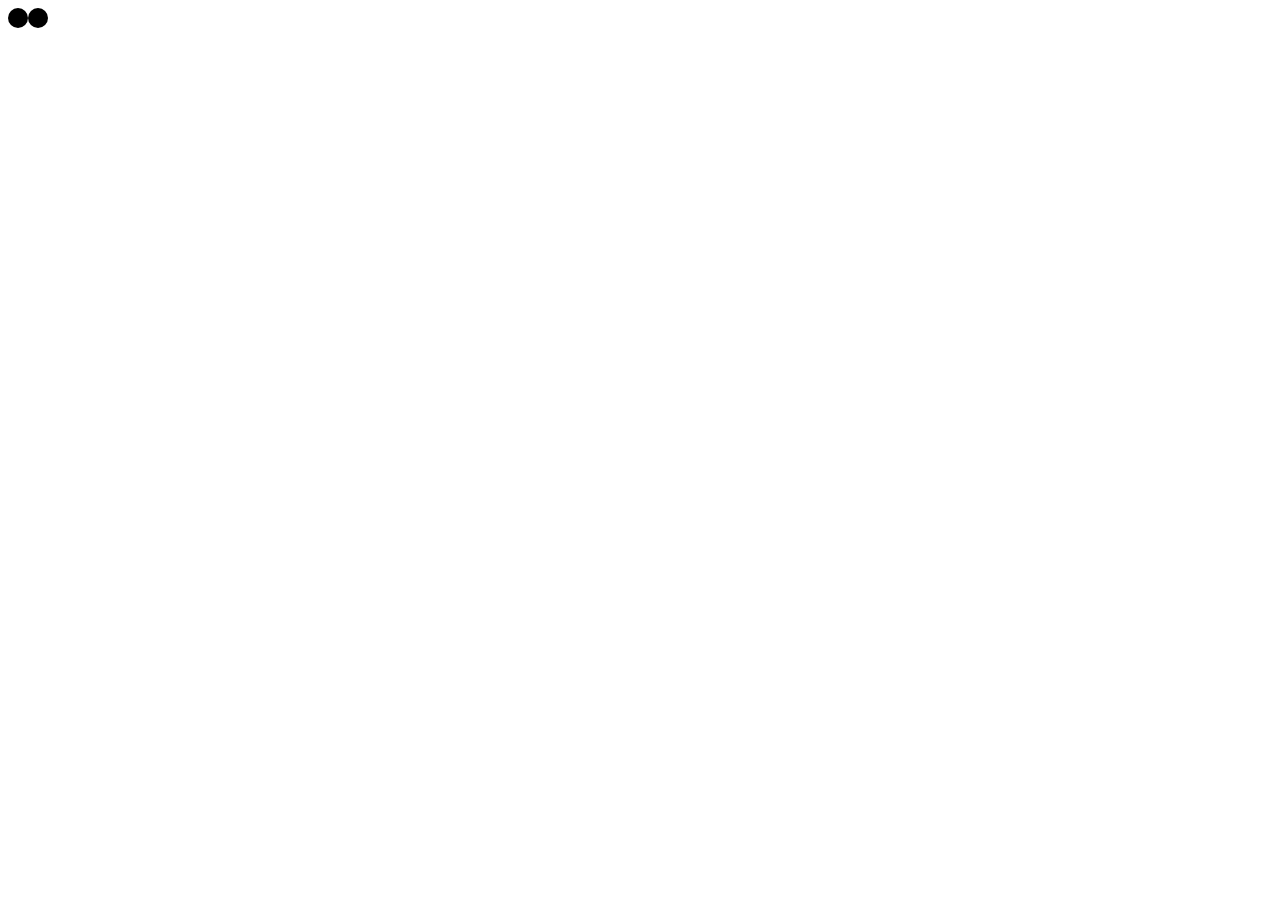
==== breakdown/index.html @ 36c8e02d "app -> breakdown for easier upload to doteasy." ====
<!DOCTYPE html PUBLIC "-//W3C//DTD XHTML 1.0 Transitional//EN" "http://www.w3.org/TR/xhtml1/DTD/xhtml1-transitional.dtd">
<html xmlns="http://www.w3.org/1999/xhtml" xml:lang="en-gb" lang="en-gb" dir="ltr">

<head>
    <meta name="viewport" content="width=device-width, initial-scale=1.0,
       minimum-scale=0.0, maximum-scale=10.0,  user-scalable=1">
    <meta http-equiv="content-type" content="text/html; charset=utf-8" />

    <title>breakdown</title>

    <!--script src="https://npmcdn.com/jquery@3.1.0/dist/jquery.min.js"></script-->

     <script src="http://code.jquery.com/jquery-3.3.1.slim.js" integrity="sha256-fNXJFIlca05BIO2Y5zh1xrShK3ME+/lYZ0j+ChxX2DA=" crossorigin="anonymous"></script>


    <script src="https://npmcdn.com/react@15.6.2/dist/react.js"></script>
    <script src="https://npmcdn.com/react-dom@15.6.2/dist/react-dom.js"></script>
    <script src="https://npmcdn.com/babel-core@5.8.38/browser.min.js"></script>
    <script src="https://npmcdn.com/remarkable@1.6.2/dist/remarkable.min.js"></script>

    <script src="lib/jquery-csv.js"></script>
    <script src="lib/lovefield.js"></script>
    <script src="javascript/lovefield.js"></script>
    <script src="javascript/mysql.js"></script>

    <script src="javascript/Breakdown.js"></script>
    <script src="javascript/Dimension.js"></script>
    <script src="javascript/Report.js"></script>
    <script src="javascript/Detail.js"></script>
    <script src="javascript/Catalog.js"></script>


    <link rel="stylesheet" type="text/css" href="css/App.css">
    <link rel="stylesheet" type="text/css" href="css/Dimension.css">
    <link rel="stylesheet" type="text/css" href="css/Report.css">
    <link rel="stylesheet" type="text/css" href="css/Detail.css">
    <link rel="stylesheet" type="text/css" href="css/preloader10.css">

    <link rel="apple-touch-icon" sizes="57x57" href="icons/apple-icon-57x57.png">
    <link rel="apple-touch-icon" sizes="60x60" href="icons/apple-icon-60x60.png">
    <link rel="apple-touch-icon" sizes="72x72" href="icons/apple-icon-72x72.png">
    <link rel="apple-touch-icon" sizes="76x76" href="icons/apple-icon-76x76.png">
    <link rel="apple-touch-icon" sizes="114x114" href="icons/apple-icon-114x114.png">
    <link rel="apple-touch-icon" sizes="120x120" href="icons/apple-icon-120x120.png">
    <link rel="apple-touch-icon" sizes="144x144" href="icons/apple-icon-144x144.png">
    <link rel="apple-touch-icon" sizes="152x152" href="icons/apple-icon-152x152.png">
    <link rel="apple-touch-icon" sizes="180x180" href="icons/apple-icon-180x180.png">
    <link rel="icon" type="image/png" sizes="192x192"  href="icons/android-icon-192x192.png">
    <link rel="icon" type="image/png" sizes="32x32" href="icons/favicon-32x32.png">
    <link rel="icon" type="image/png" sizes="96x96" href="icons/favicon-96x96.png">
    <link rel="icon" type="image/png" sizes="16x16" href="icons/favicon-16x16.png">
    <link rel="manifest" href="icons/manifest.json">
    <meta name="msapplication-TileColor" content="#ffffff">
    <meta name="msapplication-TileImage" content="icons/ms-icon-144x144.png">
    <meta name="theme-color" content="#ffffff">


</head>

<body>
    <div id="root">
        <div class="preloader10">
            <span></span>
            <span></span>
        </div>
    </div>
</body>

</html>
---- breakdown/css/App.css ----
body {
  font-family: sans-serif;
  height:100%;
}

.dimensions_div {
  min-width: 100px;
  max-width: 400px;
  float: left;
  text-align: center;
  overflow: auto;
  height:calc(100vh - 140px);
}

.dimensions_div button {
  font-size:14pt;
}

th {
  background-color: #DDDDDD;
}
th,
td {
  padding: 4px;
}
table {
  border-collapse: collapse;
}

td.measure {
  text-align: right;
}

#report_div td, #detail_div td, #detail_div th {
  border: 1px solid #888888;

}

.measure_cell {
  text-align: right;
  font-size: 90%;
  border: 1px solid #DDDDDD
}

.title_cell {
  font-size:32pt;
}

.source_title {
  cursor: pointer;
  font-weight: 600;
}

.banner {
  width: 900px;
}

.title_cell, .menu_cell, .toggle_cell {
  border: none;
}

.toggle_cell {
  padding-left: 50px;
}

.subtitle_div {
  font-size: 10pt;
  font-style: italic;
}

.about_div {
  font-size: 12pt;
}

.content td {
  vertical-align: top;
}

#dataset_catalog_context_switch {
  cursor: pointer;
  display: none;
}

.dataset_cell {
  vertical-align: top;
  width: 200px;
  margin: 20px;
  padding: 20px;
  cursor: pointer;
}

#datasets {
 // margin-top: 20px;
  margin-left: auto;
  margin-right: auto;
  width: 600px;
  padding: 20px;
  text-align: center;
//  background-color: #EFEFEF;
}

//#breakdown {
//  display: none;
//}

body.waiting * {
    cursor: progress;
}

#connect_button {
  display: none;
}

#catalog_title {
  font-family: Chalkduster, fantasy;
  font-size: 32pt;
}

#try_it {
  font-size:18pt;
  color: darkblue;
  text-decoration: none;
  cursor: pointer;
}

#import_instructions {
  margin-top: 20px;
}

#import_status {
  margin: 10px;
  border: 1 solid black;
}

#continue_import_button {
  display: none;
}

#import_instructions_button {
//  display: none;
}

 .grayed_out {
   color: #AAAAAA
 }


 .upload-btn-wrapper {
  position: relative;
  overflow: hidden;
  display: inline-block;
}

.btn  {
  border: 2px solid gray;
  color: gray;
  background-color: white;
  padding: 8px 20px;
  border-radius: 8px;
  font-size: 20px;
  font-weight: bold;
  margin-top: 100px;
}


.upload-btn-wrapper input[type="file"] {
  position: absolute;
  left: 0;
  top: 0;
  opacity: 0;
}

#datasets_intro {
  margin-top: 20px;
  margin-bottom: 30px;
}

#datasets_diagram {
  margin-top: 30px;
}
---- breakdown/css/Dimension.css ----
.dimension {
  margin: 8px;
  padding: 8px;
  max-width: 400px;
  border: 1px solid black;
  padding-bottom: 6px;
}

.dim_groupby, .dim_normal {
  color:white;
  font-weight:600;
  height: 24px;
}

.dim_groupby {
  background-color: #772211;
}

.dim_normal {
  background-color: #221177;
  cursor:pointer;
}

.dim_toobig {
  background-color: #777777;
  color: white;
}

.dim_table {
  width: 100%;
}

.dim_name, .dim_count {
  margin: 1px;
  padding: 3px;
  white-space: nowrap;
}

.dim_name {
  text-align: left;
}

.dim_count {
  text-align: right;
  margin-left: 10px;
}

.selected_value {
  float: left;
  max-width: 200px;
  margin-top: 6px;
  min-height: 20px;
  margin-left:0px;
  margin-right:5px;
  background-color: #EFEFEF;
  font-weight:bold;
  border:1px solid #BBBBBB;
  cursor:pointer;
}

.arrows_div {
  vertical-align: top;
  cursor: pointer;
  height: 22px;
}

.next_dim {
  padding-top: 7px;
}
.prev_dim {
  margin-right: 7px;
}
---- breakdown/css/Report.css ----
.report_div {
  max-width: 1500px;
  margin-top: 10px;
  float: left;
  overflow: auto;
  height:calc(100vh - 180px);
}

.bar {
  background-color: #777788;
}

.bar_table {
  width: 100%;
}

.bar_table th, .bar_table td {
  margin:0;
  padding:0;
}

.report_line {
  color: #000077;
  cursor:pointer;
}

.report_heading, .detail_heading {
  white-space: nowrap;
  cursor:pointer;
  border: 1px solid black;
}

.bar_holder {
  min-width: 120px;
}
---- breakdown/css/Detail.css ----
.download_link {
  cursor:pointer;
  color: #112244;
  margin-bottom: 8px;
  margin-top: 10px;
}

.download_button {
  margin-left: 4px;
}

#detail_div {
  float: left;
  margin-top: 10px;
  font-size: 80%;
}
---- breakdown/css/preloader10.css ----
.preloader10 {
   width:40px;
   height:20px;
   display:inline-block;
   padding:0px;
   text-align:left;
}
.preloader10 span {
   position:absolute;
   display:inline-block;
   width:20px;
   height:20px;
   border-radius:100%;
   background:#000000;
   -webkit-animation:preloader10 0.7s linear infinite alternate;
   animation:preloader10 0.7s linear infinite alternate;
}
.preloader10 span:last-child {
   animation-delay:-0.7s;
   -webkit-animation-delay:-0.7s;
   margin-left:20px;
}
@keyframes preloader10 {
   0% {transform: scale(0, 0);}
   100% {transform: scale(1, 1);}
}
@-webkit-keyframes preloader10 {
   0% {-webkit-transform: scale(0, 0);}
   100% {-webkit-transform: scale(1, 1);}
}
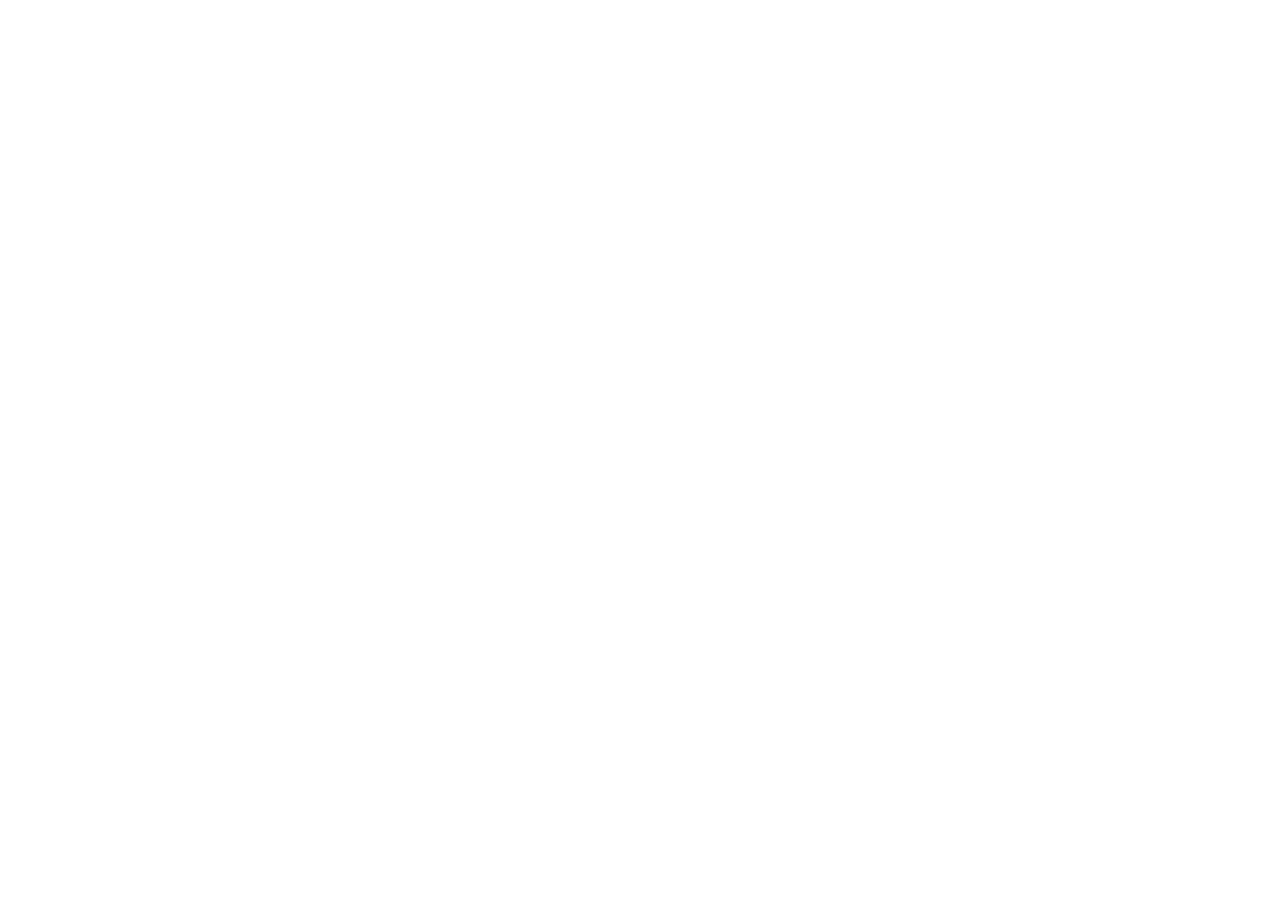
==== commit 08ab5485: "Dollar amounts display as in Mint." ====
--- a/breakdown/index.html
+++ b/breakdown/index.html
@@ -10,7 +10,7 @@
 
     <!--script src="https://npmcdn.com/jquery@3.1.0/dist/jquery.min.js"></script-->
 
-     <script src="http://code.jquery.com/jquery-3.3.1.slim.js" integrity="sha256-fNXJFIlca05BIO2Y5zh1xrShK3ME+/lYZ0j+ChxX2DA=" crossorigin="anonymous"></script>
+     <script src="//code.jquery.com/jquery-3.3.1.slim.js" integrity="sha256-fNXJFIlca05BIO2Y5zh1xrShK3ME+/lYZ0j+ChxX2DA=" crossorigin="anonymous"></script>
 
 
     <script src="https://npmcdn.com/react@15.6.2/dist/react.js"></script>
@@ -49,6 +49,7 @@
     <link rel="icon" type="image/png" sizes="32x32" href="icons/favicon-32x32.png">
     <link rel="icon" type="image/png" sizes="96x96" href="icons/favicon-96x96.png">
     <link rel="icon" type="image/png" sizes="16x16" href="icons/favicon-16x16.png">
+
     <link rel="manifest" href="icons/manifest.json">
     <meta name="msapplication-TileColor" content="#ffffff">
     <meta name="msapplication-TileImage" content="icons/ms-icon-144x144.png">
@@ -59,10 +60,6 @@
 
 <body>
     <div id="root">
-        <div class="preloader10">
-            <span></span>
-            <span></span>
-        </div>
     </div>
 </body>
 
--- a/breakdown/css/preloader10.css
+++ b/breakdown/css/preloader10.css
@@ -1,4 +1,7 @@
 .preloader10 {
+   position: absolute;
+   left: 200px;
+   top: 100px;
    width:40px;
    height:20px;
    display:inline-block;
